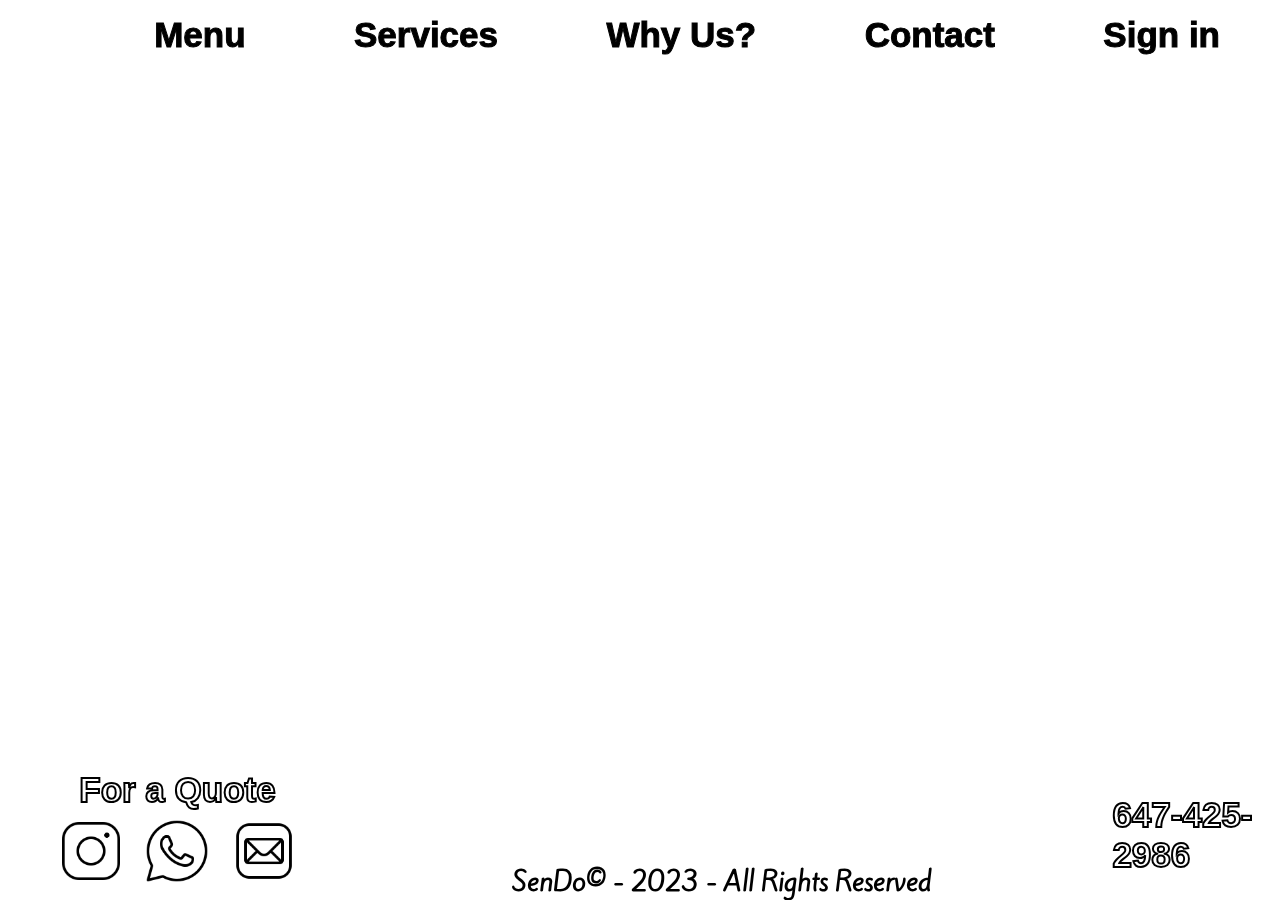
==== form.html @ 147e75e1 "SenDo" ====
<!DOCTYPE html>
<html lang="en">
<head>
    <meta charset="UTF-8">
    <meta http-equiv="X-UA-Compatible" content="IE=edge">
    <meta name="viewport" content="width=device-width, initial-scale=1.0">
    <link rel="stylesheet" type="text/css" href="SenDo.css">
    <title>SenDo: Form</title>
</head>
<body>
 
    <!--Navigation-->
    <nav id="navi-bar">
        <ul id="first-list">
          <a href="SenDo.html"><li class="headerL headerL2">Menu</li></a>
          <a href="#services"><li class="headerL headerL2">Services</li></a>
          <a href="#why-us"><li class="headerL headerL2">Why Us?</li></a>
          <a href=""><li class="headerL headerL2">Contact</li></a>
          <a href=""><li class="headerL headerL2">Sign in</li></a>
            </ul>
    </nav>
    <!--Navigation-->

    <footer id="footer">
        <div id="forAQuoute">
        <h2 id="secondtH2">
          <b>For a Quote</b>
          </h2>
      
        <a href="https://instagram.com/gojosearias?igshid=YmMyMTA2M2Y=" target="_blank"><img src="instagram black.png" alt="Instagram" class="social social2" width="66"></a>
        <a href="https://api.whatsapp.com/send?phone=16474252986&text=Welcome to SenDo, talk to us for a Quote!" target="_blank"><img src="whatsapp icon black.png" alt="WhatsApp" class="social social2" width="66"></a>
        <a href="mailto:gojosearias@gmail.com" target="_blank"><img src="Email icon black.png" alt="Email" class="social social2" width="66"></a>
        
      
    </div>
    
        <a id="number" href="tel:+16474252986"><h2 id="thirdH2">
        <b>647-425-2986</b>
      </h2></a>
     
    
    </footer>
    <h3 id="SenDoRights" style="color: black;">SenDo© - 2023 - All Rights Reserved</h3>



</body>
</html>
---- SenDo.css ----
@import url('https://fonts.googleapis.com/css2?family=Kite+One&display=swap');

* {
    padding: 0;
    margin: 0;
    
}

body {
    
    font-family: sans-serif;
  
}

/*Backgrounds*/

/*Main*/
#main {
    height: 100vh;
    width: 100vw;
    background-size: cover;
    margin: 0;
    padding: 0;
    background: url(Background.jpg);   
    background-position: top center;
    overflow-x: hidden;
}


 /* Services section */



 #services {
    height: 100vh;
   width: 100vw;
    margin: 0;
    padding: 0;
    background: url(NoteBook.jpg);   
    background-size: cover;
    background-position: center center;
    overflow-x: hidden;
    background-attachment:scroll;
   
 }

/* Why Us? Section*/

#why-us {
    height: 100vh;
   width: 100vw;
    margin: 0;
    padding: 0;
    background: url(Cafe\ Background.jpg);   
    background-size: cover;
    background-position: bottom center;
    overflow-x: hidden;
    background-attachment:scroll;
   
 }

/*Background*/


/* Header*/
#navi-bar {
display: flex;
position: fixed;
right: 0;
left: 0;
top: 0;
justify-content: space-between;
align-items: center;
z-index: 9999;

}


nav a {
    text-decoration: none;
    font-weight: 600;
  }

  nav a:visited {
 color: white;
 font-weight: 600;
  }

#first-list {
    display: flex;
    justify-content: right;
    list-style-type: none;
    width: 100%;
    font-weight: 600; 
    margin: 15px;
    gap: 9%;
    margin-right: 60px;
    color: white;
    
}

.headerL {
    cursor: pointer;
    font-size: 35px;
    -webkit-text-stroke: 1px black;
    
}

.headerL2 {
    color: black;
}



/*hover*/

.headerL:hover {
    color: black;
      
 }

 .headerL2:hover {
    color: white;
    
    
 }

 .social:hover {
    background: black;
    border-radius: 70%;
 }

 #thirdH2:hover {
    color:black;
    font-weight: 600;
    text-decoration: underline;
    
 }

 .social2:hover {
    background: rgb(56, 49, 49);
    
 }
   
/* Images */

#logo {
    width: 25%;
    margin-top: -100px;
    margin-bottom: -100px;

}

#firstH1 {
    text-align: center;
    width: 60%;
    color: white;
    font-size: 55px;
}

#firstH2 {
    text-align: center;
    width: 60%;
    color: white;
    font-size: 30px;
    text-decoration: underline;
    text-underline-position: under;
}

#secondH2 {
    text-align: end;
    width: 20%;
    color: white;
    font-size: 30px;
    margin-top: 100px;
    font-size: 35px;
    padding-right: 30px ;
    margin-bottom: 5px;
}

#track {
    display: flex;
    flex-direction: row;
    align-items: end;
    
    }

    input[type="text"] {
        width: 500px;
        height: 40px;
        text-align: center;
        font-size: 25px;
        font-family: sans-serif;
        border: black solid 5px;
        border-radius: 5%;
        background-color: rgba(255, 255, 255, 0.9);
    }

    #trackButton {
        margin-left: 20px;
        width: 60px;
        height: 48px;
        cursor: pointer;
        background-color: rgba(255, 255, 255, 0.8);
    }

 #rightArrow {
    width: 70%;
 }

 #trackButton:hover {
    border: black solid 5px;
 }

 #getAnEstimate  {
    width: 316px;
    height: 47px;
    cursor: pointer;
    background-color: rgba(255, 255, 255, 0.8);
    margin-bottom: 40px;
    font-size: 30px;
    font-weight: bold;
    display: flex;
    justify-content: space-evenly;
    align-items: center;
}

#calculator {
    width: 12%;
}

/*Bottons*/

#printAndSend{
    cursor: pointer;
    background-color: rgba(255, 255, 255, 0.8);
    width: 390px;
    height: 97px;
    font-size: 45px;
    font-weight: bold;
    display: flex;
    justify-content: space-evenly;
    align-items: center;
    
}

#add {
    width: 12%;
}
 #submitBottons {
    display: flex;
    flex-direction: column;
    align-items: center;
    margin-top: 100px;
 }

 #getAnEstimate:hover, #printAndSend:hover {
    border: black solid 5px;
 }

#login {
    cursor: pointer;
    background-color:black;
    width: 200px;
    height: 60px;
    font-size: 35px;
    font-weight: bold;
 border-radius: 40px;
    justify-content: space-evenly;
    align-items: center; 
    color: white;
    margin-left: 330px;
    margin-top: 10px;
}


#findMe {
    border: 2px white solid;
    background: black;
    color: white;
    width: 250px;
    height: 60px;
    font-size: 25px;
    border-radius: 40px;
    cursor: pointer;
    margin: 90px 0px 0px 90px;
    
}

 /*Services*/

 #services-list {
    padding: 0;
    margin: 0;
    font-size: 22px;
 }

 #serviceTitle {
    font-size: 60px;
 }
 

 .listOfContent1 {
    list-style-type: none;
 }

 #transform {
    transform: rotate(350deg);
    margin-left: 600px;
    
 }

 /*Why us?*/

 #whyUsText {
    font-size: 60px;
    color: white;
    position:absolute ;
    top: 2000px;
    margin-left: 50px;
    
 }

 .paragraph {
    color: white;
    font-size: 25px;
    text-align: center;
    

 }

 #text1 {
    width: 30%;
    margin-left: 65%;
    padding-top: 10%;
 }

 #text2 {
    width: 20%;
    margin-left: 7%;
 }

 #text3 {
    width: 20%;
    margin-left: 71%;
    padding-top: 2%;
 }

#secondtH2 {
    font-size: 35px;
    color: white;
    -webkit-text-stroke: 2px black;
    text-align: center;
}
#thirdH2 {
    margin-right: 7%;
    font-size: 35px;
    color: white;
    -webkit-text-stroke: 2px black;
    align-self: center;
    
    
    
    
}
h3 {
    color: white;
    text-align: center;
    margin-top: 80px;
    font-size: 25px;
    font-family: 'Kite One', sans-serif;
}


footer {
    display: flex;
    justify-content: space-between;
    position: fixed;
  left: 0;
  bottom: 0;
  width: 100%;
  height: 130px;
  margin-left: 50px;
  margin-right: 80px;
}

.social {
    margin: 8px;
    
    
   
}


/* Login Section  */


#number {
  align-self: center;  
  width: 17%;
  text-decoration: solid;
  
}

/*  parts  */



#firstPart {
    display: flex;
    flex-direction: column;
    height: 350px;
    width: 850px;
    margin-left: 100px;
    margin-top: 50px;
}

#secondPart {
    border: 1px solid black;
    width: 423px;
    height: 600px;
    background: black;
    color: white;
    position: absolute;
    top: 211px;
    left: 1200px;
}


/* parts  */


/*login access */

#password, #emailLogin {
    border-top: none;
  border-left: none;
  border-right: none;
  border-bottom: 1px solid black;
  width: 700px;
  font-size: 35px;
  padding-left: 50px;
  margin-top: 20px;

}

/* bottons */



/* bottons */




#SenDoRights {
    color: black;
    position: absolute;
    bottom: 0;
    left: 40%;
}
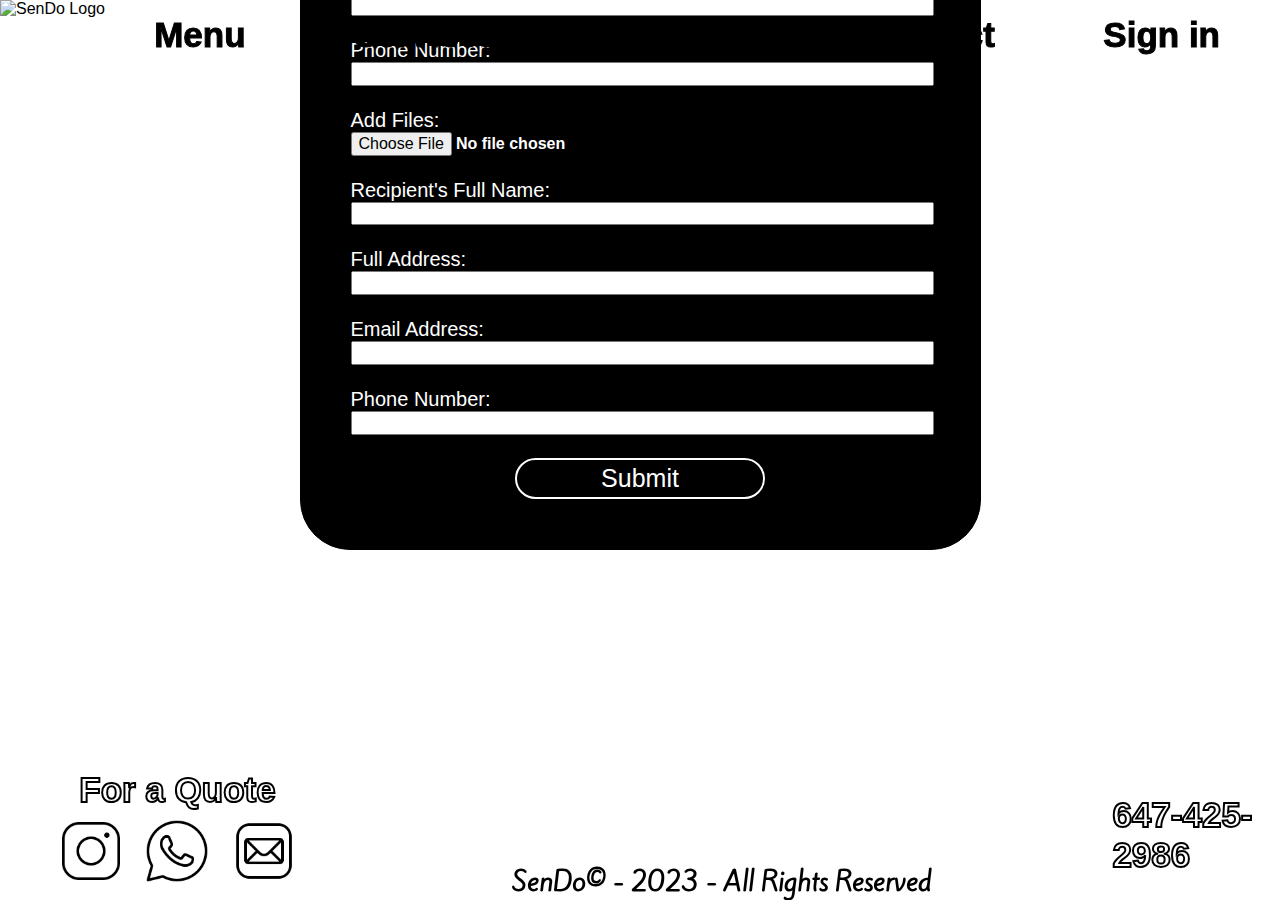
==== commit 961557a9: "SenDO" ====
--- a/form.html
+++ b/form.html
@@ -13,13 +13,50 @@
     <nav id="navi-bar">
         <ul id="first-list">
           <a href="SenDo.html"><li class="headerL headerL2">Menu</li></a>
-          <a href="#services"><li class="headerL headerL2">Services</li></a>
-          <a href="#why-us"><li class="headerL headerL2">Why Us?</li></a>
+          <a href="SenDo.html"><li class="headerL headerL2">Services</li></a>
+          <a href="SenDo.html"><li class="headerL headerL2">Why Us?</li></a>
           <a href=""><li class="headerL headerL2">Contact</li></a>
-          <a href=""><li class="headerL headerL2">Sign in</li></a>
+          <a href="Login.html"><li class="headerL headerL2">Sign in</li></a>
             </ul>
     </nav>
     <!--Navigation-->
+    <img id="logo" src="SenDo Logo black.png" alt="SenDo Logo">
+    <!--Form-->
+
+    <form action="#" method="post" id="formSection">
+      <label for="shipper-name">Shipper's Full Name:</label>
+      <input class="formSpace" type="text1" id="shipper-name" name="shipper-name" required><br>
+      
+      <label for="shipper-email">Email Address:</label>
+      <input class="formSpace" type="email" id="shipper-email" name="shipper-email" required><br>
+
+      <label for="recipient-phone">Phone Number:</label>
+      <input class="formSpace" type="tel" id="recipient-phone" name="recipient-phone" required><br>
+      
+      <label for="files">Add Files:</label>
+      <input class="formSpace" type="file" id="files" name="files"><br>
+      
+      <label for="recipient-name">Recipient's Full Name:</label>
+      <input class="formSpace" type="text1" id="recipient-name" name="recipient-name" required><br>
+      
+      <label for="recipient-address">Full Address:</label>
+      <input class="formSpace" type="text1" id="recipient-address" name="recipient-address" required><br>
+      
+      <label for="recipient-email">Email Address:</label>
+      <input class="formSpace" type="email" id="recipient-email" name="recipient-email" required><br>
+      
+      <label for="recipient-phone">Phone Number:</label>
+      <input class="formSpace" type="tel" id="recipient-phone" name="recipient-phone" required><br>
+      
+      <input class="formSubmit" type="submit" value="Submit">
+    </form>
+    
+    
+    
+    
+    
+
+
 
     <footer id="footer">
         <div id="forAQuoute">
--- a/SenDo.css
+++ b/SenDo.css
@@ -86,6 +86,8 @@
  font-weight: 600;
   }
 
+
+
 #first-list {
     display: flex;
     justify-content: right;
@@ -141,7 +143,17 @@
     background: rgb(56, 49, 49);
     
  }
+
+ input[class="formSubmit"]:hover {
+    background: white;
+    color: black;
+    font-weight: bold;
+ }
+
    
+/*hover*/
+
+
 /* Images */
 
 #logo {
@@ -198,6 +210,7 @@
 
     #trackButton {
         margin-left: 20px;
+        
         width: 60px;
         height: 48px;
         cursor: pointer;
@@ -241,8 +254,19 @@
     display: flex;
     justify-content: space-evenly;
     align-items: center;
-    
-}
+       
+}
+
+
+
+#aForm {
+   text-decoration: none;
+}
+
+#firstBottoms {
+    display: contents;
+}
+
 
 #add {
     width: 12%;
@@ -287,6 +311,21 @@
     
 }
 
+input[class="formSubmit"] {
+    border: 2px white solid;
+    background: black;
+    color: white;
+    width: 250px;
+    height: 60px;
+    font-size: 25px;
+    border-radius: 40px;
+    cursor: pointer;
+    align-self: center;
+        
+}
+
+/*Bottons*/
+
  /*Services*/
 
  #services-list {
@@ -309,7 +348,7 @@
     margin-left: 600px;
     
  }
-
+ /*Services*/
  /*Why us?*/
 
  #whyUsText {
@@ -462,3 +501,32 @@
 
 
 
+/* Form Section */
+
+#formSection {
+    border: black 1px solid;
+    color: white;
+    background: black;
+    width: 579px;
+    height: 600px;
+    margin: auto;
+    padding: 50px;
+    margin-top: -170px;
+    font-size: 20px;
+    border-radius: 50px;
+    display: flex;
+    flex-direction: column;
+    justify-content: space-around;
+   
+   
+}
+
+ .formSpace {
+    width: 100%;
+    height: 30px;
+    text-align: center;
+    font-size: 16px;
+    font-weight: bold;
+    
+    
+}
